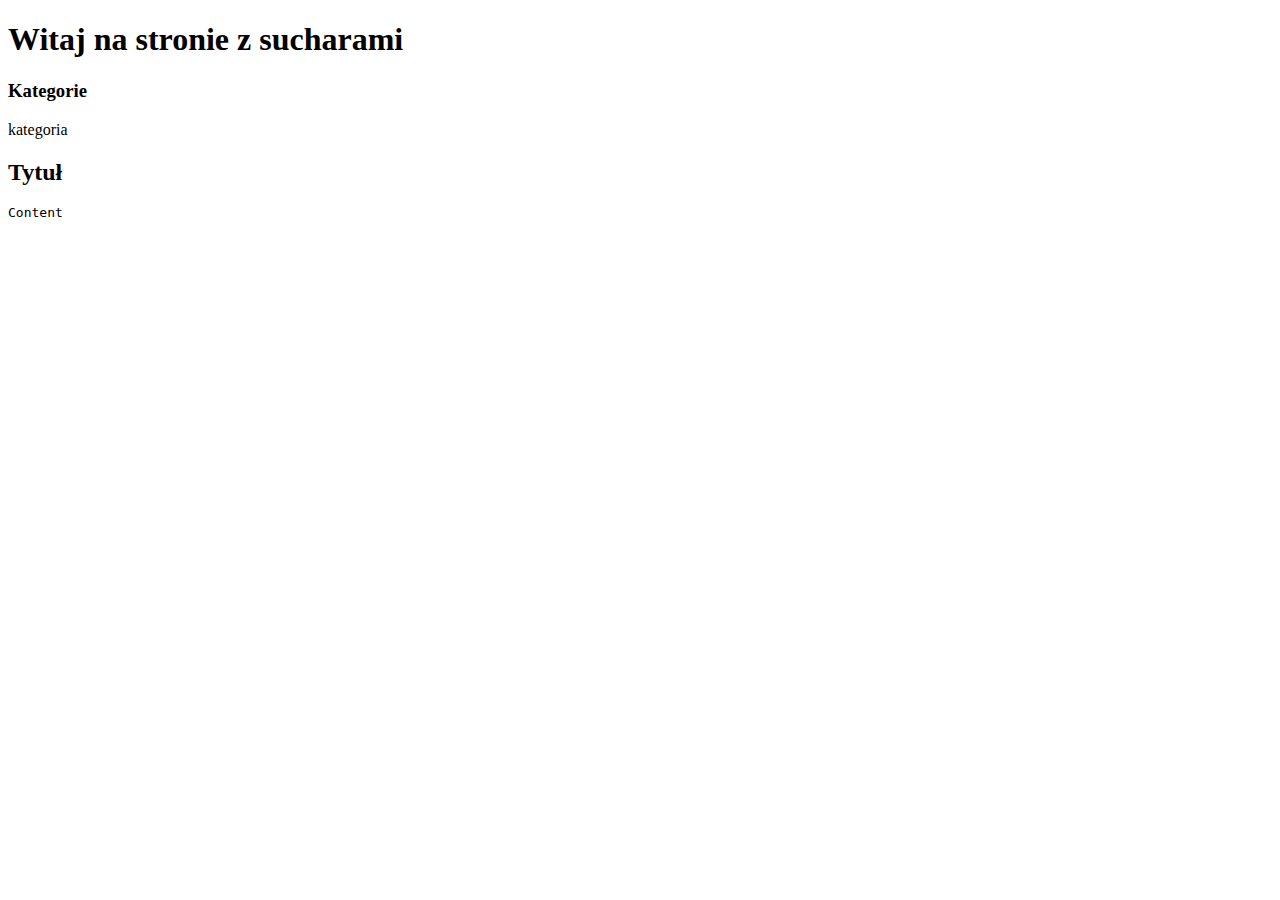
==== jokes-web/src/main/resources/templates/index.html @ 57523ca0 "Show list category on index page. closes #12" ====
<!DOCTYPE html>
<html lang="en" xmlns:th="http://www.thymeleaf.org">
<head>
    <meta charset="UTF-8">
    <title>Suchary</title>
    <link rel="stylesheet" th:href="@{/css/main.css}">
</head>
<body>
    <div id="wrapper">
        <h1 class="header">Witaj na stronie z sucharami</h1>
        <div id="categories">
            <h3 class="header">Kategorie</h3>
            <div class="category" th:each="category : ${categories}" th:text="${category.name}">
                kategoria
            </div>
        </div>
        <div id="jokes">
            <div class="joke" th:each="joke : ${jokes}">
                <h2 class="title" th:text="${joke.title}">Tytuł</h2>
                <pre class="content" th:text="${joke.content}">Content</pre>
            </div>
        </div>
        <div class="clear: both;"></div>
    </div>
</body>
</html>
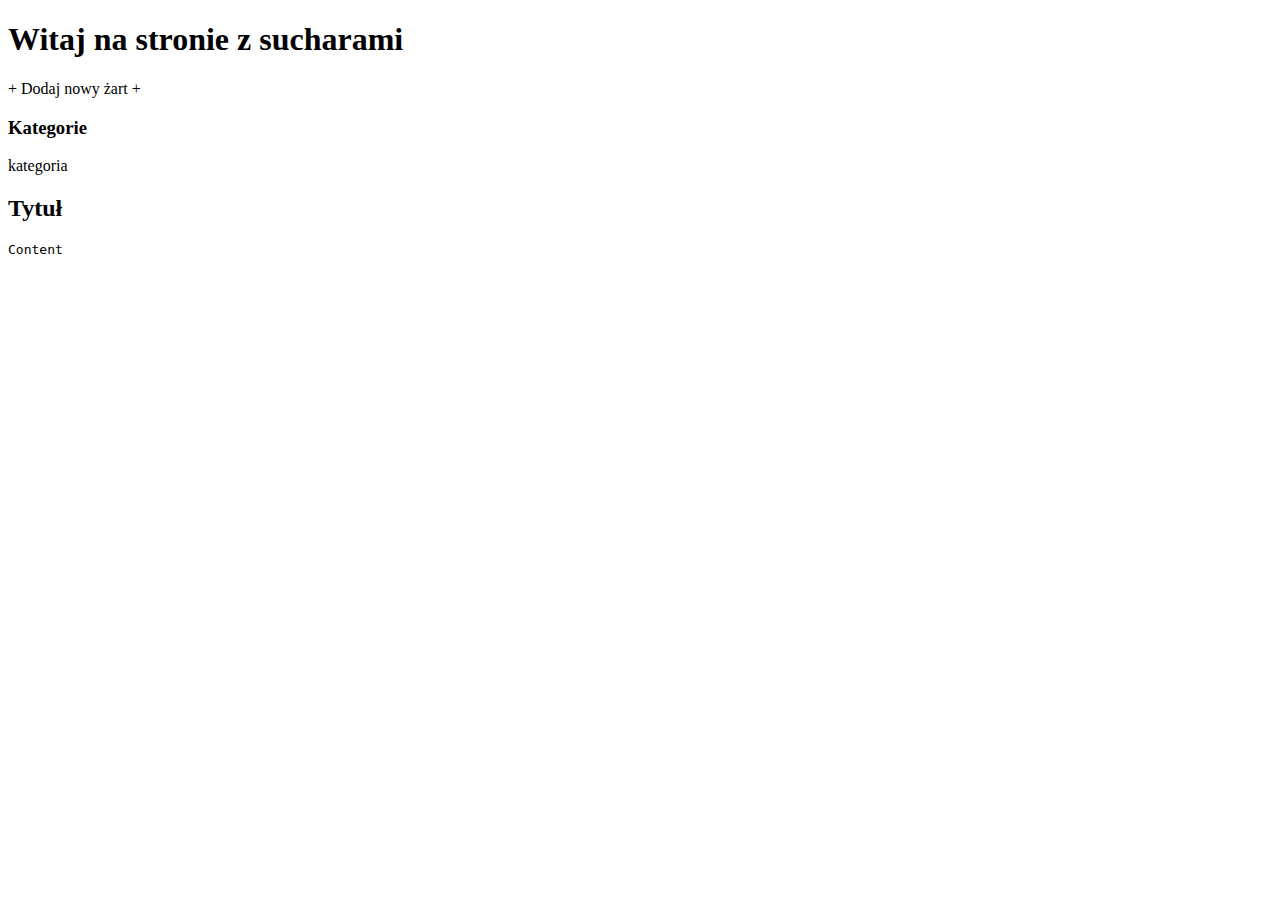
==== commit dccfecfc: "Create button for adding a new joke. #15" ====
--- a/jokes-web/src/main/resources/templates/index.html
+++ b/jokes-web/src/main/resources/templates/index.html
@@ -8,6 +8,7 @@
 <body>
     <div id="wrapper">
         <h1 class="header">Witaj na stronie z sucharami</h1>
+        <a class="inner-link" th:href="@{/jokes/add}"><div class="add-button">+ Dodaj nowy żart +</div></a>
         <div id="categories">
             <h3 class="header">Kategorie</h3>
             <div class="category" th:each="category : ${categories}" th:text="${category.name}">
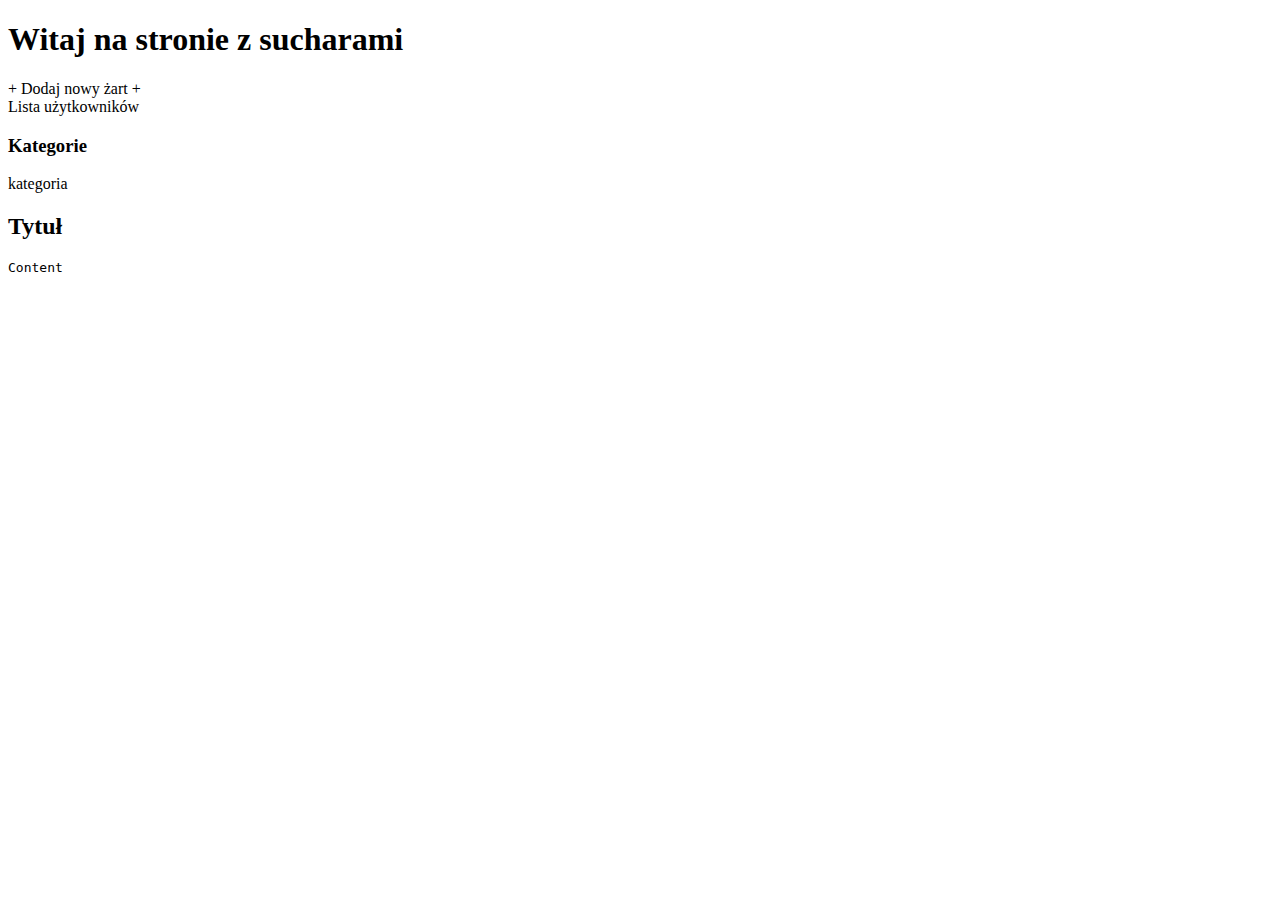
==== commit d2eb2404: "Add User service, mapservice, controller and create list of users on page" ====
--- a/jokes-web/src/main/resources/templates/index.html
+++ b/jokes-web/src/main/resources/templates/index.html
@@ -9,11 +9,14 @@
     <div id="wrapper">
         <h1 class="header">Witaj na stronie z sucharami</h1>
         <a class="inner-link" th:href="@{/jokes/add}"><div class="add-button">+ Dodaj nowy żart +</div></a>
+        <a class="inner-link" th:href="@{/users}"><div class="category">Lista użytkowników</div></a>
         <div id="categories">
             <h3 class="header">Kategorie</h3>
-            <div class="category" th:each="category : ${categories}" th:text="${category.name}">
-                kategoria
-            </div>
+            <a class="inner-link" th:each="category : ${categories}" th:href="@{/jokes(categoryId=${category.id})}">
+               <div class="category"  th:text="${category.name}">
+                   kategoria
+               </div>
+            </a>
         </div>
         <div id="jokes">
             <div class="joke" th:each="joke : ${jokes}">
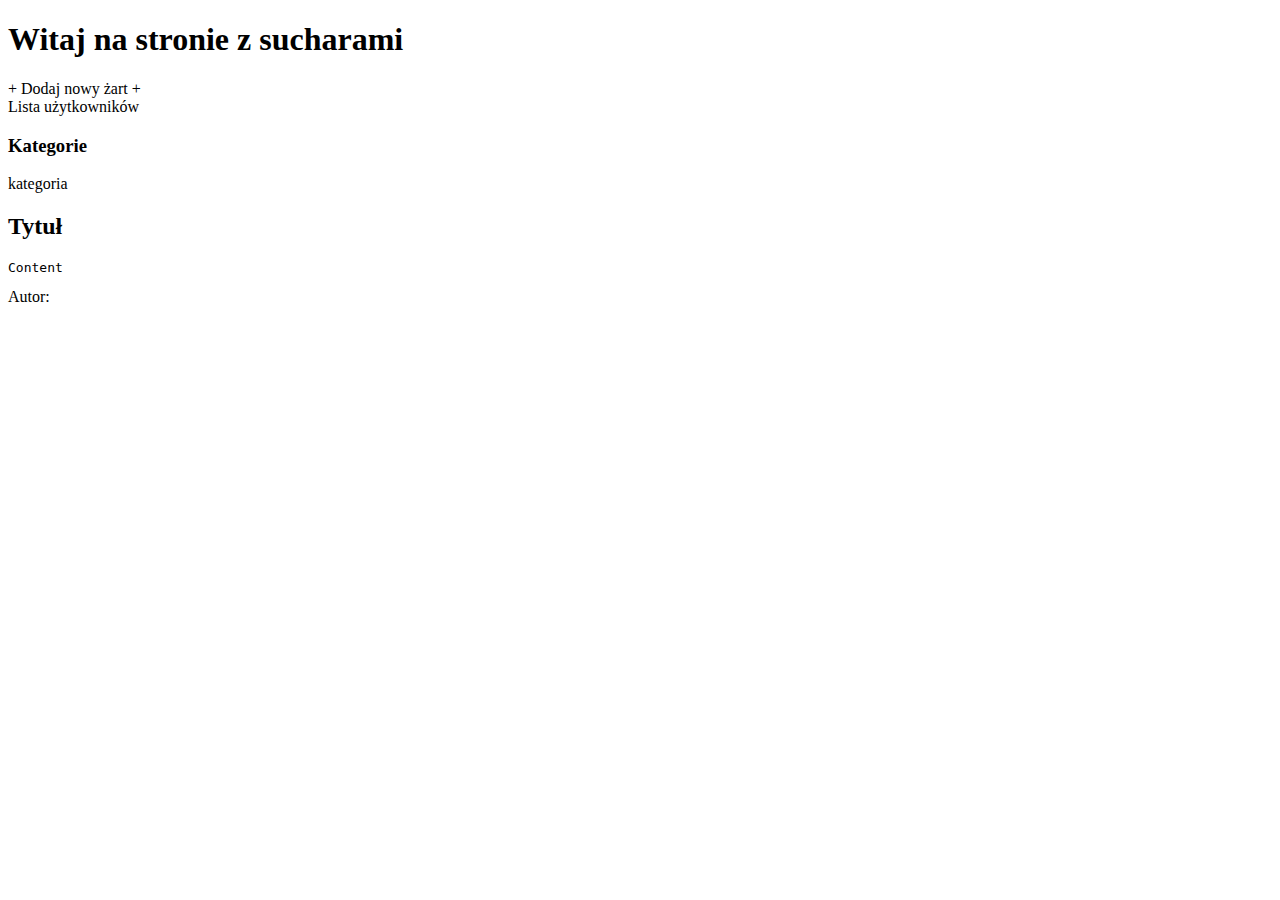
==== commit 834a8d80: "Add author of joke and amount of jokes in list users" ====
--- a/jokes-web/src/main/resources/templates/index.html
+++ b/jokes-web/src/main/resources/templates/index.html
@@ -22,6 +22,7 @@
             <div class="joke" th:each="joke : ${jokes}">
                 <h2 class="title" th:text="${joke.title}">Tytuł</h2>
                 <pre class="content" th:text="${joke.content}">Content</pre>
+                <div class="joke-info">Autor: <span th:text="${joke.user.username}"></span></div>
             </div>
         </div>
         <div class="clear: both;"></div>
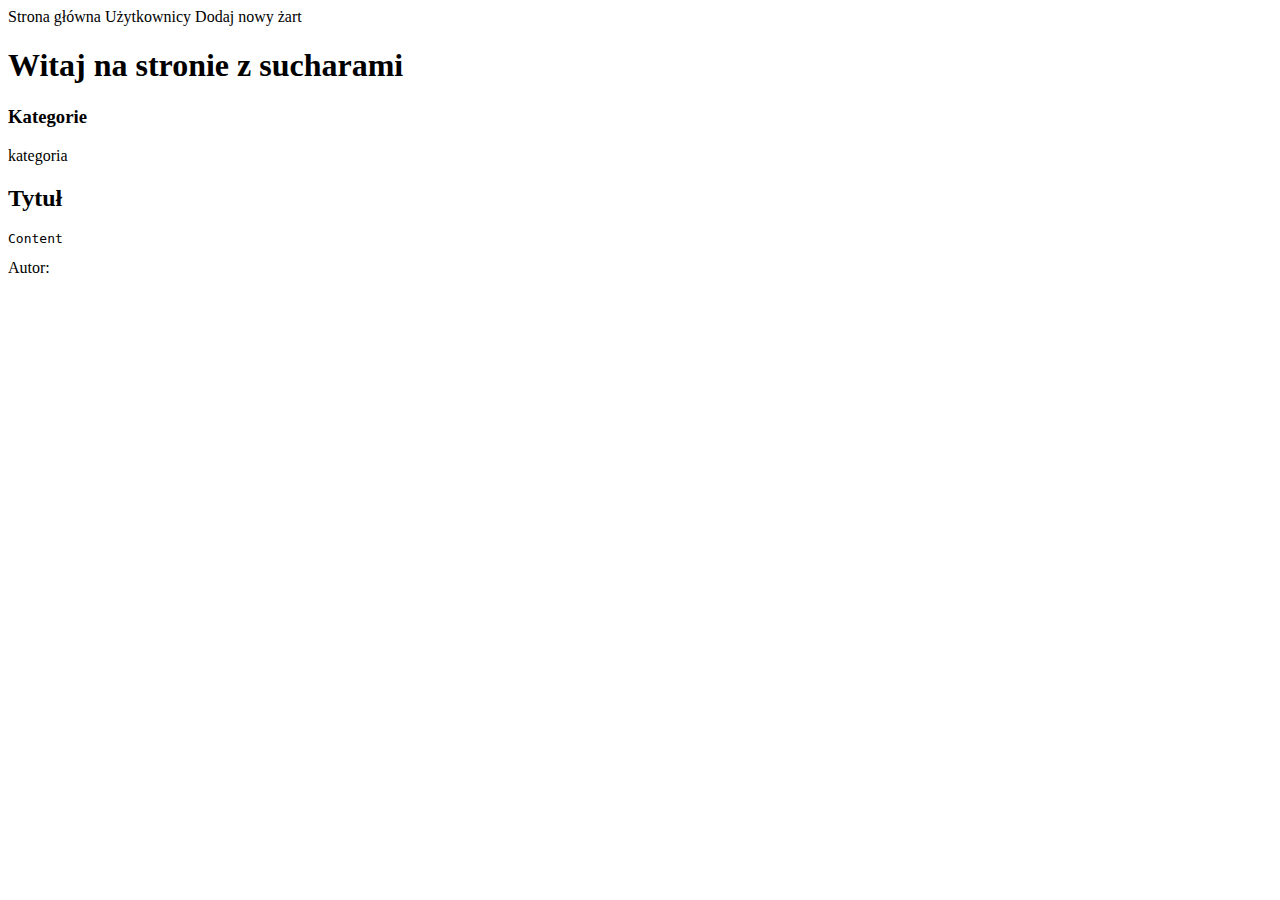
==== commit 56ee309f: "Add services tests" ====
--- a/jokes-web/src/main/resources/templates/index.html
+++ b/jokes-web/src/main/resources/templates/index.html
@@ -6,10 +6,15 @@
     <link rel="stylesheet" th:href="@{/css/main.css}">
 </head>
 <body>
+<div id="menu">
+    <a th:href="@{/}" class="menu-item">Strona główna</a>
+    <a th:href="@{/users}" class="menu-item">Użytkownicy</a>
+    <a th:href="@{/jokes/add}" class="menu-item">Dodaj nowy żart</a>
+
+    <div style="clear: both;"></div>
+</div>
     <div id="wrapper">
         <h1 class="header">Witaj na stronie z sucharami</h1>
-        <a class="inner-link" th:href="@{/jokes/add}"><div class="add-button">+ Dodaj nowy żart +</div></a>
-        <a class="inner-link" th:href="@{/users}"><div class="category">Lista użytkowników</div></a>
         <div id="categories">
             <h3 class="header">Kategorie</h3>
             <a class="inner-link" th:each="category : ${categories}" th:href="@{/jokes(categoryId=${category.id})}">
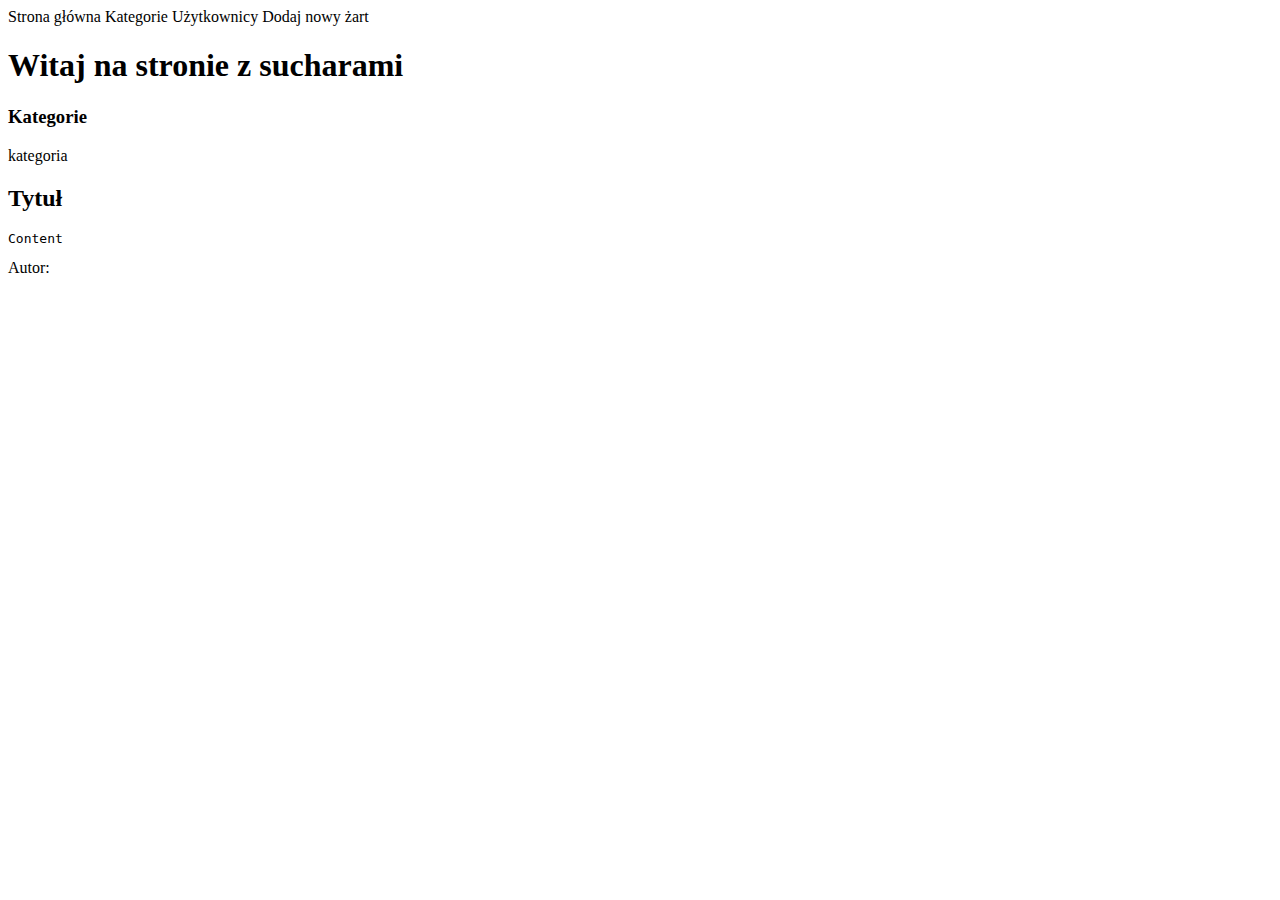
==== commit 5b30e3ef: "Add controller tests and show all categories on site" ====
--- a/jokes-web/src/main/resources/templates/index.html
+++ b/jokes-web/src/main/resources/templates/index.html
@@ -8,6 +8,7 @@
 <body>
 <div id="menu">
     <a th:href="@{/}" class="menu-item">Strona główna</a>
+    <a th:href="@{/categories}" class="menu-item">Kategorie</a>
     <a th:href="@{/users}" class="menu-item">Użytkownicy</a>
     <a th:href="@{/jokes/add}" class="menu-item">Dodaj nowy żart</a>
 
